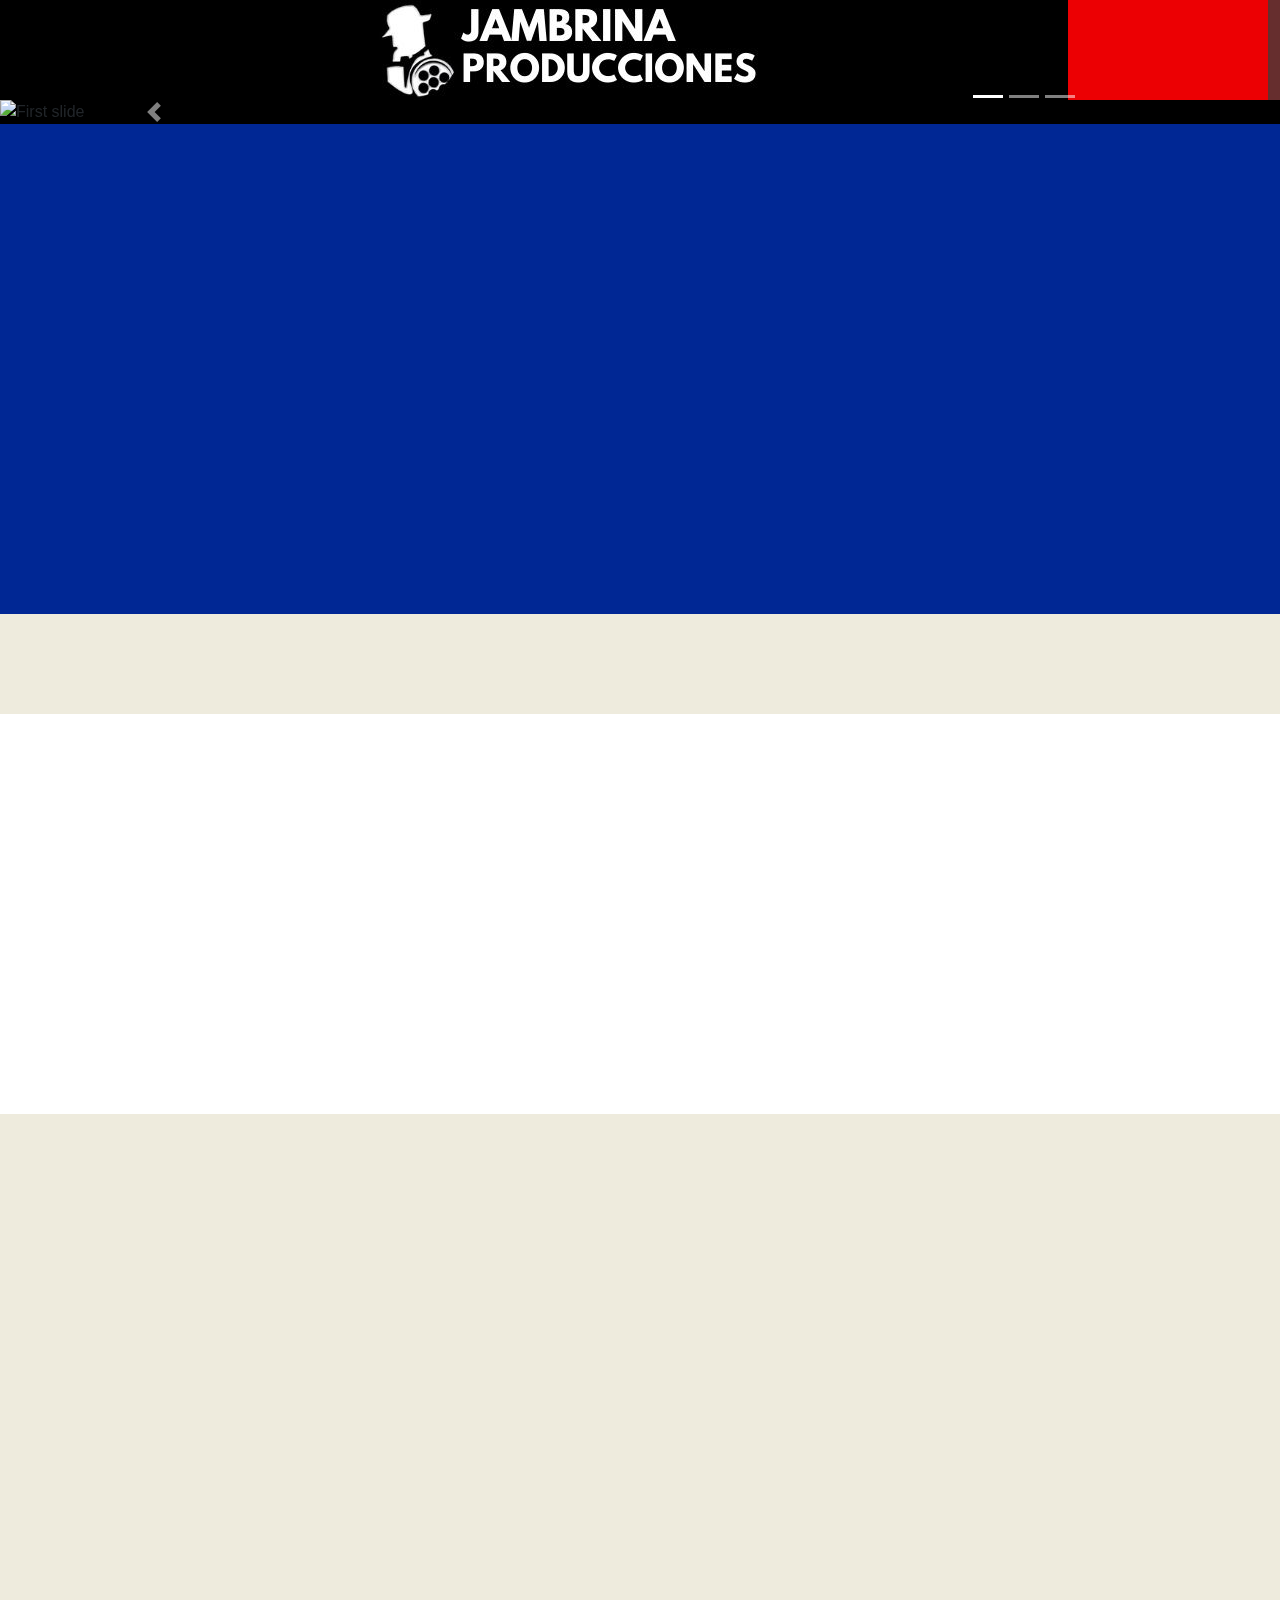
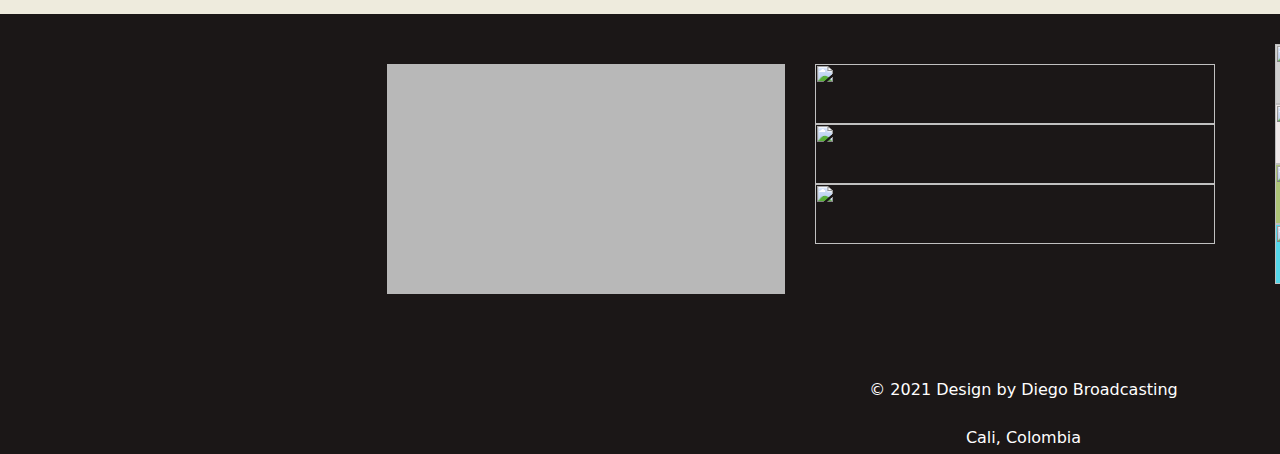
==== index.html @ 4df6b375 "added web to git" ====
<!doctype html>
<html>
<head>
<meta charset="UTF-8">
<meta http-equiv="X-UA-Compatible" content="IE=edge">
<meta name="viewport" content="width=device-width, initial-scale=1.0">
<title>Jambrina producciones</title>
<style type="text/css">
#contenedor {
    background-color: #EEEBDD;
    height: 1748px;
    width: 2047px;
}
#barranav {
    background-color: #000000;
    height: 100px;
    width: 2047px;
}
#logo {
    background-color: #561FDA;
    float: left;
    height: 100px;
    width: 410px;
    margin-left: 358px;
}
#portafolio {
    background-color: #EC0003;
    float: left;
    height: 100px;
    width: 200px;
    margin-left: 300px;
}
#news {
    background-color: #662E2E;
    float: left;
    height: 100px;
    width: 200px;
}
#contacto {
    background-color: #065E2C;
    float: left;
    height: 100px;
    width: 200px;
}
#portada {
    background-color: #002794;
    height: 514px;
    width: 2047px;
}
#contenido {
    background-color: #EEEBDD;
    clear: left;
    float: left;
    height: 1000px;
    width: 2047px;
    text-align: justify;
}
#texto {
    background-color: #EEEBDD;
    float: left;
    height: 500px;
    width: 755px;
    margin-top: 100px;
    margin-left: 245px;
    font-family: Segoe, "Segoe UI", "DejaVu Sans", "Trebuchet MS", Verdana, sans-serif;
}
#foto {
    background-color: #EEEBDD;
    float: left;
    height: 500px;
    width: 755px;
    margin-top: 100px;
}
#piedepagina {
    background-color: #1B1717;
    clear: left;
    float: left;
    height: 340px;
    width: 2047px;
}
#logodos {
    background-color: #1B1717;
    float: left;
    height: 340px;
    width: 398px;
    margin-left: 387px;
}
#menu {
    background-color: #1B1717;
    float: left;
    height: 340px;
    width: 460px;
}
#redes {
    background-color: #1B1717;
    float: left;
    height: 340px;
    width: 460px;
}
#imagenlogo {
    background-color: #B8B8B8;
    float: left;
    height: 230px;
    width: 398px;
    margin-top: 50px;
}
#trayectoria {
    background-color: #1B1717;
    float: left;
    height: 60px;
    width: 400px;
    margin-top: 50px;
    margin-right: 30px;
    margin-left: 30px;
    font-family: Segoe, "Segoe UI", "DejaVu Sans", "Trebuchet MS", Verdana, sans-serif;
    color: #EEEBDD;
    text-align: center;
}
#proyeccion {
    background-color: #1B1717;
    clear: left;
    float: left;
    height: 60px;
    width: 400px;
    margin-right: 30px;
    margin-left: 30px;
    font-family: Segoe, "Segoe UI", "DejaVu Sans", "Trebuchet MS", Verdana, sans-serif;
    font-style: normal;
    text-align: center;
    color: #EEEBDD;
}
#portafoliodos {
    background-color: #1B1717;
    clear: left;
    float: left;
    height: 60px;
    width: 400px;
    margin-right: 30px;
    margin-left: 30px;
    font-family: Segoe, "Segoe UI", "DejaVu Sans", "Trebuchet MS", Verdana, sans-serif;
    text-align: center;
    color: #EEEBDD;
}
#facebook {
    background-color: #D1D1D1;
    float: left;
    height: 60px;
    width: 400px;
    margin-top: 30px;
    margin-right: 30px;
    margin-left: 30px;
}
#twitter {
    background-color: #EFE9E9;
    clear: left;
    float: left;
    height: 60px;
    width: 400px;
    margin-right: 30px;
    margin-left: 30px;
}
#instagram {
    background-color: #ADC378;
    clear: left;
    float: left;
    height: 60px;
    width: 400px;
    margin-right: 30px;
    margin-left: 30px;
}
#blog {
    background-color: #55D6E9;
    clear: left;
    float: left;
    height: 60px;
    width: 400px;
    margin-right: 30px;
    margin-left: 30px;
}
#info {
    background-color: #1B1717;
    clear: left;
    float: left;
    height: 100px;
    width: 2047px;
    color: #FFFEFE;
    text-align: center;
    font-family: Segoe, "Segoe UI", "DejaVu Sans", "Trebuchet MS", Verdana, sans-serif;
}
#carrusel1 {
    background-color: #FFFFFF;
    float: left;
    height: 400px;
    width: 2047px;
    margin-top: 100px;
}
</style>
<link href="css/bootstrap-4.4.1.css" rel="stylesheet" type="text/css">
</head>

<body>
<div id="contenedor">
  <div id="barranav">
	<div id="logo"><img src="IMAGENES/JAMBRINA LOGO.jpg" width="410" height="100" alt=""/></div>
	<div id="portafolio"></div>
	<div id="news"></div>
	<div id="contacto"></div>
  </div>
  <div id="portada">
	<div id="carouselExampleIndicators1" class="carousel slide" data-ride="carousel" style="background-color: black">
	  <ol class="carousel-indicators">
	    <li data-target="#carouselExampleIndicators1" data-slide-to="0" class="active"></li>
	    <li data-target="#carouselExampleIndicators1" data-slide-to="1"></li>
	    <li data-target="#carouselExampleIndicators1" data-slide-to="2"></li>
      </ol>
	  <div class="carousel-inner" role="listbox">
	    <div class="carousel-item active"> <img class="d-block mx-auto" src="IMAGENES/slider2.jpg" alt="First slide">
	      <div class="carousel-caption">
	        <h5>First slide Heading</h5>
	        <p>First slide Caption</p>
          </div>
        </div>
	    <div class="carousel-item"> <img class="d-block mx-auto" src="images/Carousel_Placeholder.png" alt="Second slide">
	      <div class="carousel-caption">
	        <h5>Second slide Heading</h5>
	        <p>Second slide Caption</p>
          </div>
        </div>
	    <div class="carousel-item"> <img class="d-block mx-auto" src="images/Carousel_Placeholder.png" alt="Third slide">
	      <div class="carousel-caption">
	        <h5>Third slide Heading</h5>
	        <p>Third slide Caption</p>
          </div>
        </div>
      </div>
	  <a class="carousel-control-prev" href="#carouselExampleIndicators1" role="button" data-slide="prev"> <span class="carousel-control-prev-icon" aria-hidden="true"></span> <span class="sr-only">Previous</span> </a> <a class="carousel-control-next" href="#carouselExampleIndicators1" role="button" data-slide="next"> <span class="carousel-control-next-icon" aria-hidden="true"></span> <span class="sr-only">Next</span> </a> </div>
  </div>
  <div id="contenido">
    <div id="carrusel1">
	  <section>
		
	
	</section>
	  
    </div>
   
    
    
  </div>
  <div id="piedepagina">
    <div id="logodos">
      <div id="imagenlogo"></div>
    </div>
    <div id="menu">
      <div id="trayectoria"><a href="file:///Macintosh HD/Users/diegollanos/Desktop/Hipermedial Diego Final/trayectoria.html"><img src="file:///Macintosh HD/Users/diegollanos/Desktop/Hipermedial Diego Final/imagenes/TRAYECTORIA.jpg" width="400" height="60" alt=""/></a><strong></strong></div>
      <div id="proyeccion"><a href="file:///Macintosh HD/Users/diegollanos/Desktop/Hipermedial Diego Final/proyeccion.html"><img src="file:///Macintosh HD/Users/diegollanos/Desktop/Hipermedial Diego Final/imagenes/PROYECCION.jpg" width="400" height="60" alt=""/></a></div>
      <div id="portafoliodos"><a href="file:///Macintosh HD/Users/diegollanos/Desktop/Hipermedial Diego Final/portafolio.html"><img src="file:///Macintosh HD/Users/diegollanos/Desktop/Hipermedial Diego Final/imagenes/PORTAFPIE.jpg" width="400" height="60" alt=""/></a></div>
		
    </div>
    <div id="redes">
      <div id="facebook"><a href="https://www.facebook.com/photographydiego"><img src="file:///Macintosh HD/Users/diegollanos/Desktop/Hipermedial Diego Final/imagenes/FACEBOOK (1).jpg" width="400" height="60" alt=""/></a></div>
      <div id="twitter"><a href="https://twitter.com/broadcastdiego?fbclid=IwAR0IBMJ_YK2BaSzsTELYPPfzbCwD-NzmFc-JWCUO8ks6nny3BOBOK_0dh_0"><img src="file:///Macintosh HD/Users/diegollanos/Desktop/Hipermedial Diego Final/imagenes/TWITTER1.jpg" width="400" height="60" alt=""/></a></div>
      <div id="instagram"><a href="https://www.instagram.com/photographydiego/"><img src="file:///Macintosh HD/Users/diegollanos/Desktop/Hipermedial Diego Final/imagenes/INSTAGRAM1.jpg" width="400" height="60" alt=""/></a></div>
      <div id="blog"><a href="https://diegobroadcasting.blogspot.com/"><img src="file:///Macintosh HD/Users/diegollanos/Desktop/Hipermedial Diego Final/imagenes/BLOG1.jpg" width="400" height="60" alt=""/></a></div>
	
	  
    </div>
	  
	  
	
  </div>
  <div id="info"><br/>© 2021 Design by Diego Broadcasting<br/>
	<br/>Cali, Colombia<br/>
  </div>
	
  
	
	
	
</div>
	
	
	
	
<script src="js/jquery-3.4.1.min.js"></script>
<script src="js/popper.min.js"></script>
<script src="js/bootstrap-4.4.1.js"></script>
</body>
</html>
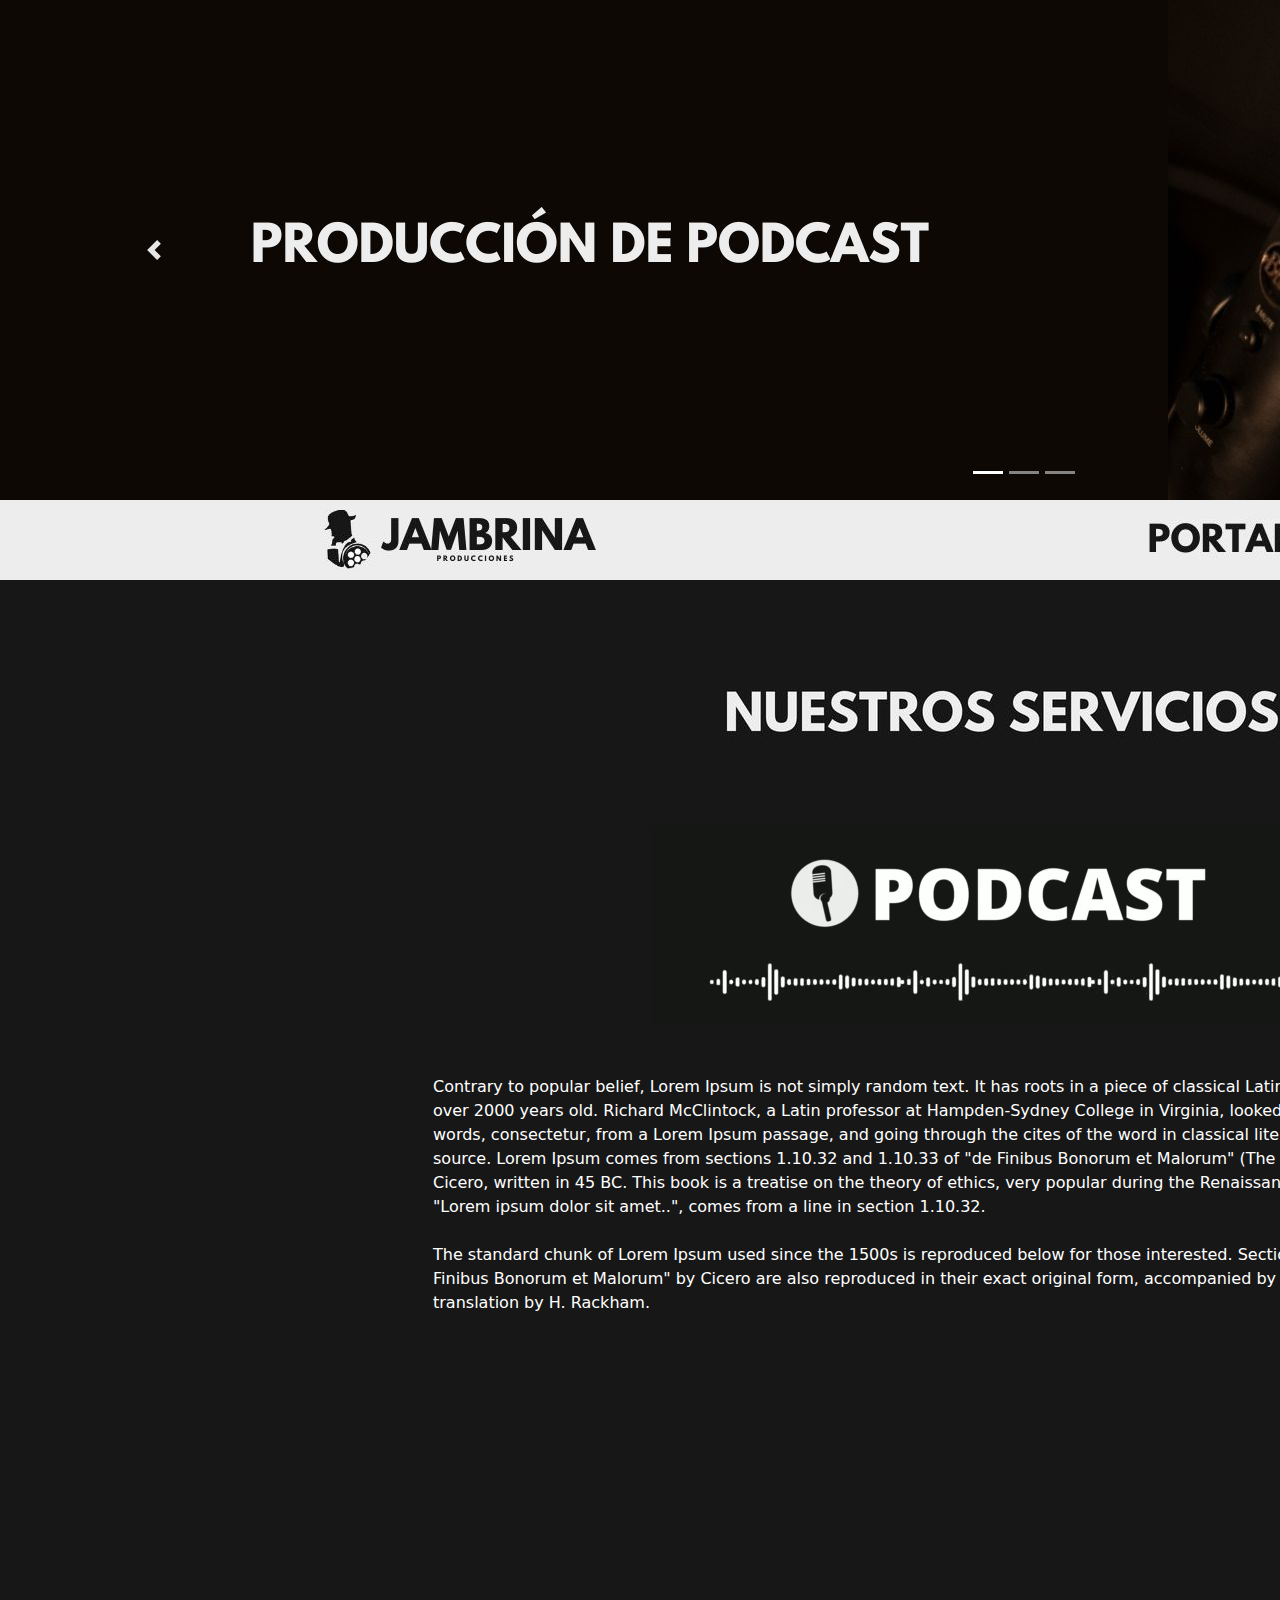
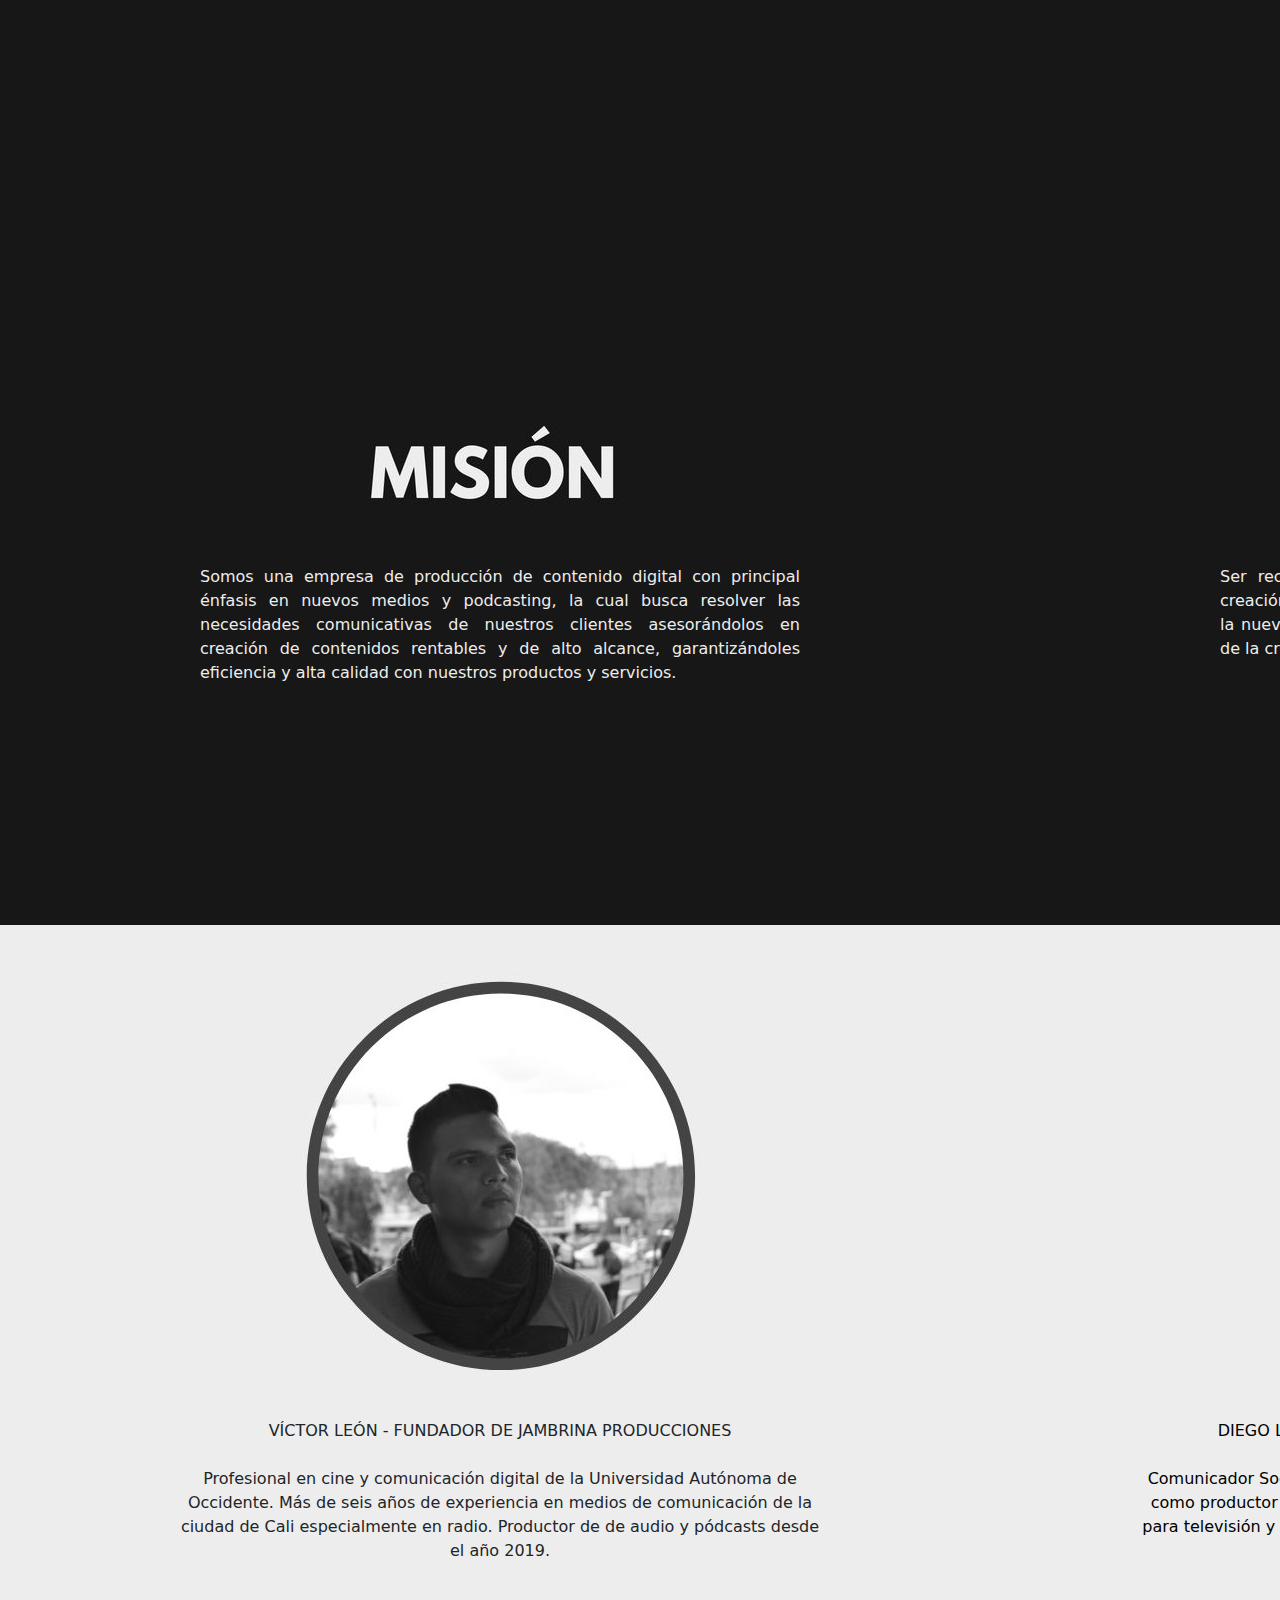
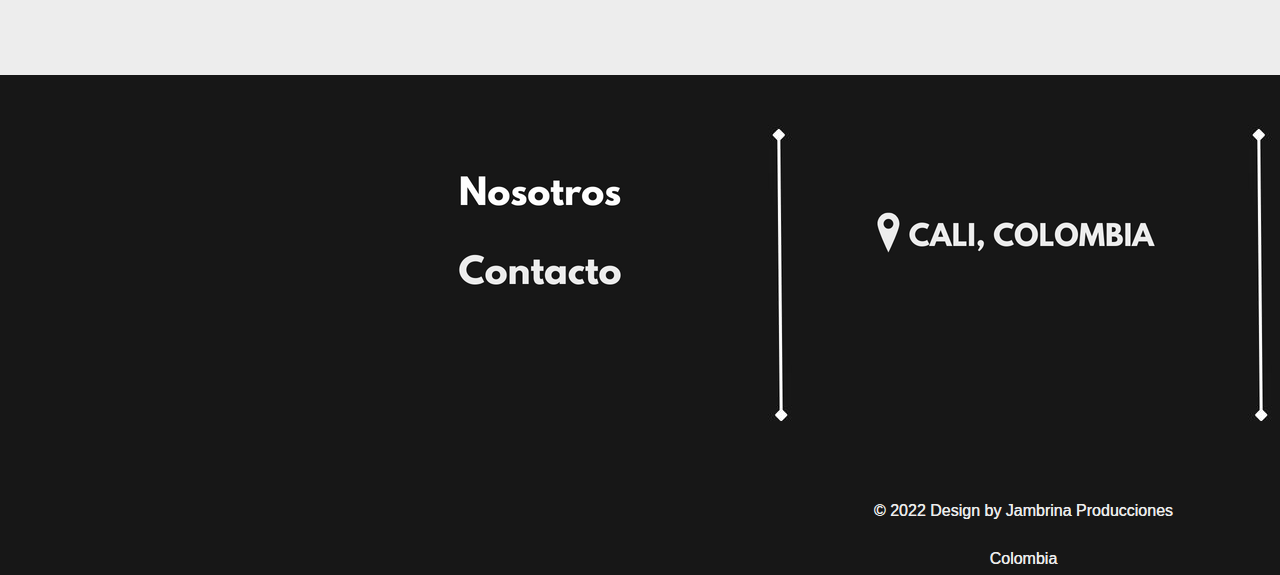
==== commit db23c8d4: "se pasaron algunas cosas" ====
--- a/index.html
+++ b/index.html
@@ -4,284 +4,521 @@
 <meta charset="UTF-8">
 <meta http-equiv="X-UA-Compatible" content="IE=edge">
 <meta name="viewport" content="width=device-width, initial-scale=1.0">
-<title>Jambrina producciones</title>
+<title>Jambrina Producciones</title>
 <style type="text/css">
 #contenedor {
-    background-color: #EEEBDD;
-    height: 1748px;
-    width: 2047px;
-}
-#barranav {
-    background-color: #000000;
-    height: 100px;
-    width: 2047px;
+    height: 3717px;
+    width: 2047px;
+    background-color: #171717;
+}
+#navegadorbarr {
+    background-color: #EDEDED;
+    float: left;
+    height: 80px;
+    width: 2047px;
+}
+.carousel-item img{
+    object-fit: cover; width: 100%; height: 500px;
 }
 #logo {
-    background-color: #561FDA;
-    float: left;
-    height: 100px;
-    width: 410px;
-    margin-left: 358px;
+    background-color: #EDEDED;
+    float: left;
+    height: 60px;
+    width: 340px;
+    margin-top: 10px;
+    margin-left: 300px;
 }
 #portafolio {
-    background-color: #EC0003;
-    float: left;
-    height: 100px;
-    width: 200px;
+    background-color: #FFFFFF;
+    float: left;
+    height: 60px;
+    width: 250px;
+    margin-top: 10px;
+    margin-left: 500px;
+}
+#blog {
+    background-color: #FFFFFF;
+    float: left;
+    height: 60px;
+    width: 180px;
+    margin-top: 10px;
+}
+#contacto {
+    background-color: #FFFFFF;
+    float: left;
+    height: 60px;
+    width: 250px;
+    margin-top: 10px;
+    margin-right: 0px;
+    margin-bottom: 0px;
+    margin-left: 0px;
+}
+#lineas {
+    background-color: #171717;
+    clear: left;
+    float: left;
+    height: 5px;
+    width: 2047px;
+}
+#podcast {
+    background-color: #888888;
+    clear: left;
+    float: left;
+    height: 200px;
+    width: 700px;
+    margin-top: 0px;
+    margin-right: 0px;
+    margin-bottom: 0px;
+    margin-left: 650px;
+}
+#video {
+    background-color: #A1A1A1;
+    float: left;
+    height: 250px;
+    width: 300px;
+    margin-top: 100px;
+    margin-left: 350px;
+}
+#fotografia {
+    background-color: #ACA8A8;
+    float: left;
+    height: 250px;
+    width: 300px;
+    margin-top: 100px;
     margin-left: 300px;
 }
-#news {
-    background-color: #662E2E;
-    float: left;
-    height: 100px;
-    width: 200px;
-}
-#contacto {
-    background-color: #065E2C;
-    float: left;
-    height: 100px;
-    width: 200px;
-}
-#portada {
-    background-color: #002794;
-    height: 514px;
-    width: 2047px;
-}
-#contenido {
-    background-color: #EEEBDD;
-    clear: left;
-    float: left;
-    height: 1000px;
-    width: 2047px;
+#des1 {
+    background-color: #171717;
+    clear: left;
+    float: left;
+    height: 190px;
+    width: 1144px;
+    margin-top: 50px;
+    margin-left: 433px;
+    color: #FFFFFF;
+    font-family: Segoe, "Segoe UI", "DejaVu Sans", "Trebuchet MS", Verdana, sans-serif;
+}
+#des2 {
+    background-color: #9C9999;
+    float: left;
+    height: 190px;
+    width: 450px;
+    margin-top: 50px;
+    margin-left: 210px;
+}
+#des3 {
+    background-color: #B4B4B4;
+    float: left;
+    height: 190px;
+    width: 450px;
+    margin-top: 50px;
+    margin-left: 140px;
+}
+#service {
+    background-color: #A59E9E;
+    float: left;
+    height: 200px;
+    width: 600px;
+    margin-top: 40px;
+    margin-left: 702px;
+}
+#grafico {
+    background-color: #AEAEAE;
+    clear: left;
+    float: left;
+    height: 250px;
+    width: 300px;
+    margin-top: 100px;
+    margin-left: 590px;
+}
+#web {
+    background-color: #B5B5B5;
+    float: left;
+    height: 250px;
+    width: 300px;
+    margin-top: 100px;
+    margin-left: 300px;
+}
+#des4 {
+    background-color: #7C7C7C;
+    clear: left;
+    float: left;
+    height: 190px;
+    width: 450px;
+    margin-top: 50px;
+    margin-left: 510px;
+}
+#des5 {
+    background-color: #818181;
+    float: left;
+    height: 190px;
+    width: 450px;
+    margin-top: 50px;
+    margin-left: 160px;
+}
+
+#mision {
+    clear: left;
+    float: left;
+    height: 90px;
+    width: 400px;
+    margin-top: 80px;
+    margin-left: 300px;
+    background-color: #171717;
+}
+#vision {
+    float: left;
+    height: 90px;
+    width: 400px;
+    margin-top: 80px;
+    margin-left: 630px;
+    background-color: #171717;
+}
+#seccionqs {
+    clear: left;
+    float: left;
+    height: 600px;
+    width: 2047px;
+    margin-top: 80px;
+    background-color: #171717;
+}
+.misondescrip {
+    float: left;
+    height: 300px;
+    width: 600px;
+    margin-top: 50px;
+    margin-left: 200px;
+    background-color: #171717;
+    font-family: Segoe, "Segoe UI", "DejaVu Sans", "Trebuchet MS", Verdana, sans-serif;
+    color: #EDEDED;
     text-align: justify;
 }
-#texto {
-    background-color: #EEEBDD;
-    float: left;
-    height: 500px;
-    width: 755px;
-    margin-top: 100px;
-    margin-left: 245px;
+#visondescrip {
+    float: left;
+    height: 300px;
+    width: 600px;
+    margin-top: 50px;
+    margin-left: 420px;
+    background-color: #171717;
+    color: #EDEDED;
     font-family: Segoe, "Segoe UI", "DejaVu Sans", "Trebuchet MS", Verdana, sans-serif;
-}
-#foto {
-    background-color: #EEEBDD;
-    float: left;
-    height: 500px;
-    width: 755px;
-    margin-top: 100px;
-}
-#piedepagina {
-    background-color: #1B1717;
-    clear: left;
-    float: left;
-    height: 340px;
-    width: 2047px;
-}
-#logodos {
-    background-color: #1B1717;
-    float: left;
-    height: 340px;
-    width: 398px;
-    margin-left: 387px;
-}
-#menu {
-    background-color: #1B1717;
-    float: left;
-    height: 340px;
-    width: 460px;
-}
-#redes {
-    background-color: #1B1717;
-    float: left;
-    height: 340px;
-    width: 460px;
-}
-#imagenlogo {
-    background-color: #B8B8B8;
-    float: left;
-    height: 230px;
-    width: 398px;
-    margin-top: 50px;
-}
-#trayectoria {
-    background-color: #1B1717;
-    float: left;
-    height: 60px;
-    width: 400px;
-    margin-top: 50px;
-    margin-right: 30px;
-    margin-left: 30px;
+    text-align: justify;
+}
+#equipodetrabajo {
+    height: 600px;
+    width: 2047px;
+}
+#equipo {
+    background-color: #EDEDED;
+    clear: left;
+    float: left;
+    height: 750px;
+    width: 2047px;
+    margin-top: 60px;
+}
+#fotovictor {
+    background-color: #787373;
+    float: left;
+    height: 400px;
+    width: 400px;
+    margin-top: 50px;
+    margin-left: 300px;
+}
+#Cofunder {
+    background-color: #8A8383;
+    float: left;
+    height: 400px;
+    width: 400px;
+    margin-top: 50px;
+    margin-left: 592px;
+}
+#Victorperfil {
+    background-color: #EDEDED;
+    clear: left;
+    float: left;
+    height: 200px;
+    width: 650px;
+    margin-top: 20px;
+    margin-left: 175px;
     font-family: Segoe, "Segoe UI", "DejaVu Sans", "Trebuchet MS", Verdana, sans-serif;
-    color: #EEEBDD;
     text-align: center;
 }
-#proyeccion {
-    background-color: #1B1717;
-    clear: left;
-    float: left;
-    height: 60px;
-    width: 400px;
-    margin-right: 30px;
-    margin-left: 30px;
+#Diegoperfil {
+    background-color: #EDEDED;
+    float: left;
+    height: 200px;
+    width: 650px;
+    margin-top: 20px;
+    margin-left: 317px;
+    text-align: center;
     font-family: Segoe, "Segoe UI", "DejaVu Sans", "Trebuchet MS", Verdana, sans-serif;
     font-style: normal;
+    font-weight: 400;
+    border-color: #000000;
+    color: #000000;
+}
+#piedepag {
+    background-color: #171717;
+    float: left;
+    height: 400px;
+    width: 2047px;
+}
+
+#infodata {
+    background-color: #171717;
+    float: left;
+    height: 300px;
+    width: 400px;
+    margin-top: 50px;
+    margin-left: 340px;
+}
+
+#linea1 {
+    background-color: #FFFFFF;
+    float: left;
+    height: 300px;
+    width: 40px;
+    margin-top: 50px;
+    margin-left: 20px;
+}
+
+#infolocation {
+    background-color: #171717;
+    float: left;
+    height: 300px;
+    width: 400px;
+    margin-top: 50px;
+    margin-left: 20px;
+}
+#linea2 {
+    background-color: #FFFFFF;
+    float: left;
+    height: 300px;
+    width: 40px;
+    margin-top: 50px;
+    margin-left: 20px;
+}
+#redessociales {
+    background-color: #171717;
+    float: left;
+    height: 300px;
+    width: 400px;
+    margin-top: 50px;
+    margin-left: 20px;
+}
+#Nosotros {
+    background-color: #EC0509;
+    float: left;
+    height: 59px;
+    width: 300px;
+    margin-top: 40px;
+    margin-left: 50px;
+}
+
+#conact2 {
+    background-color: #E02E31;
+    clear: left;
+    float: left;
+    height: 59px;
+    width: 300px;
+    margin-top: 20px;
+    margin-left: 50px;
+}
+#ubicacion {
+    background-color: #181818;
+    float: left;
+    height: 80px;
+    width: 400px;
+    margin-top: 70px;
+}
+#facebook {
+    background-color: #171717;
+    float: left;
+    height: 60px;
+    width: 80px;
+    margin-top: 40px;
+    margin-left: 50px;
+    padding-top: 10px;
+}
+
+
+#twitter {
+    background-color: #009DF9;
+    float: left;
+    height: 60px;
+    width: 80px;
+    margin-left: 25px;
+    margin-top: 50px;
+}
+#instagram {
+    background-color: #815F0C;
+    float: left;
+    height: 60px;
+    width: 80px;
+    margin-left: 25px;
+    margin-top: 50px;
+}
+#spotify {
+    background-color: #00BE27;
+    clear: left;
+    float: left;
+    height: 60px;
+    width: 80px;
+    margin-top: 30px;
+    margin-left: 50px;
+}
+#Youtube {
+    background-color: #D90003;
+    float: left;
+    height: 60px;
+    width: 80px;
+    margin-top: 30px;
+    margin-left: 25px;
+}
+#tiktok {
+    background-color: #FF9F40;
+    float: left;
+    height: 60px;
+    width: 80px;
+    margin-top: 30px;
+    margin-left: 25px;
+}
+#diseñoby {
+    background-color: #171717;
+    clear: left;
+    float: left;
+    height: 100px;
+    width: 2047px;
     text-align: center;
-    color: #EEEBDD;
-}
-#portafoliodos {
-    background-color: #1B1717;
-    clear: left;
-    float: left;
-    height: 60px;
-    width: 400px;
-    margin-right: 30px;
-    margin-left: 30px;
-    font-family: Segoe, "Segoe UI", "DejaVu Sans", "Trebuchet MS", Verdana, sans-serif;
-    text-align: center;
-    color: #EEEBDD;
-}
-#facebook {
-    background-color: #D1D1D1;
-    float: left;
-    height: 60px;
-    width: 400px;
-    margin-top: 30px;
-    margin-right: 30px;
-    margin-left: 30px;
-}
-#twitter {
-    background-color: #EFE9E9;
-    clear: left;
-    float: left;
-    height: 60px;
-    width: 400px;
-    margin-right: 30px;
-    margin-left: 30px;
-}
-#instagram {
-    background-color: #ADC378;
-    clear: left;
-    float: left;
-    height: 60px;
-    width: 400px;
-    margin-right: 30px;
-    margin-left: 30px;
-}
-#blog {
-    background-color: #55D6E9;
-    clear: left;
-    float: left;
-    height: 60px;
-    width: 400px;
-    margin-right: 30px;
-    margin-left: 30px;
-}
-#info {
-    background-color: #1B1717;
-    clear: left;
-    float: left;
-    height: 100px;
-    width: 2047px;
-    color: #FFFEFE;
-    text-align: center;
-    font-family: Segoe, "Segoe UI", "DejaVu Sans", "Trebuchet MS", Verdana, sans-serif;
-}
-#carrusel1 {
-    background-color: #FFFFFF;
-    float: left;
-    height: 400px;
-    width: 2047px;
-    margin-top: 100px;
+    text-shadow: 0px 0px #EDEDED;
+    color: #EDEDED;
 }
 </style>
 <link href="css/bootstrap-4.4.1.css" rel="stylesheet" type="text/css">
+<script type="text/javascript">
+function MM_swapImgRestore() { //v3.0
+  var i,x,a=document.MM_sr; for(i=0;a&&i<a.length&&(x=a[i])&&x.oSrc;i++) x.src=x.oSrc;
+}
+function MM_preloadImages() { //v3.0
+  var d=document; if(d.images){ if(!d.MM_p) d.MM_p=new Array();
+    var i,j=d.MM_p.length,a=MM_preloadImages.arguments; for(i=0; i<a.length; i++)
+    if (a[i].indexOf("#")!=0){ d.MM_p[j]=new Image; d.MM_p[j++].src=a[i];}}
+}
+
+function MM_findObj(n, d) { //v4.01
+  var p,i,x;  if(!d) d=document; if((p=n.indexOf("?"))>0&&parent.frames.length) {
+    d=parent.frames[n.substring(p+1)].document; n=n.substring(0,p);}
+  if(!(x=d[n])&&d.all) x=d.all[n]; for (i=0;!x&&i<d.forms.length;i++) x=d.forms[i][n];
+  for(i=0;!x&&d.layers&&i<d.layers.length;i++) x=MM_findObj(n,d.layers[i].document);
+  if(!x && d.getElementById) x=d.getElementById(n); return x;
+}
+
+function MM_swapImage() { //v3.0
+  var i,j=0,x,a=MM_swapImage.arguments; document.MM_sr=new Array; for(i=0;i<(a.length-2);i+=3)
+   if ((x=MM_findObj(a[i]))!=null){document.MM_sr[j++]=x; if(!x.oSrc) x.oSrc=x.src; x.src=a[i+2];}
+}
+</script>
+<!--The following script tag downloads a font from the Adobe Edge Web Fonts server for use within the web page. We recommend that you do not modify it.--><script>var __adobewebfontsappname__="dreamweaver"</script><script src="http://use.edgefonts.net/adamina:n4:default.js" type="text/javascript"></script>
 </head>
 
-<body>
+<body onLoad="MM_preloadImages('Botones/JAMBRINA1.jpg','Botones/PORTAFOLIO2.jpg','Botones/BLOG2.jpg','Botones/CONTACTO2.jpg','Botones/Nosotros2.png','Botones/contacto2.png','Botones/facebook2.png','Botones/2.png','Botones/4.png','Botones/6.png','Botones/8.png','Botones/10.png','Botones/12.png')">
 <div id="contenedor">
-  <div id="barranav">
-	<div id="logo"><img src="IMAGENES/JAMBRINA LOGO.jpg" width="410" height="100" alt=""/></div>
-	<div id="portafolio"></div>
-	<div id="news"></div>
-	<div id="contacto"></div>
-  </div>
-  <div id="portada">
-	<div id="carouselExampleIndicators1" class="carousel slide" data-ride="carousel" style="background-color: black">
-	  <ol class="carousel-indicators">
-	    <li data-target="#carouselExampleIndicators1" data-slide-to="0" class="active"></li>
-	    <li data-target="#carouselExampleIndicators1" data-slide-to="1"></li>
-	    <li data-target="#carouselExampleIndicators1" data-slide-to="2"></li>
-      </ol>
-	  <div class="carousel-inner" role="listbox">
-	    <div class="carousel-item active"> <img class="d-block mx-auto" src="IMAGENES/slider2.jpg" alt="First slide">
-	      <div class="carousel-caption">
-	        <h5>First slide Heading</h5>
-	        <p>First slide Caption</p>
-          </div>
-        </div>
-	    <div class="carousel-item"> <img class="d-block mx-auto" src="images/Carousel_Placeholder.png" alt="Second slide">
-	      <div class="carousel-caption">
-	        <h5>Second slide Heading</h5>
-	        <p>Second slide Caption</p>
-          </div>
-        </div>
-	    <div class="carousel-item"> <img class="d-block mx-auto" src="images/Carousel_Placeholder.png" alt="Third slide">
-	      <div class="carousel-caption">
-	        <h5>Third slide Heading</h5>
-	        <p>Third slide Caption</p>
-          </div>
+  
+  <div id="carouselExampleIndicators1" class="carousel slide" data-ride="carousel" style="background-color: grey">
+    <ol class="carousel-indicators">
+      <li data-target="#carouselExampleIndicators1" data-slide-to="0" class="active"></li>
+      <li data-target="#carouselExampleIndicators1" data-slide-to="1"></li>
+	  <li data-target="#carouselExampleIndicators1" data-slide-to="3"></li>
+    </ol>
+    <div class="carousel-inner" role="listbox">
+      <div class=".carousel-item.active active"> <img src="IMAGENES/1.jpg" alt="CARRUSEL1"/>
+<div class="carousel-caption">
+          <h5></h5>
+          <p></p>
         </div>
       </div>
-	  <a class="carousel-control-prev" href="#carouselExampleIndicators1" role="button" data-slide="prev"> <span class="carousel-control-prev-icon" aria-hidden="true"></span> <span class="sr-only">Previous</span> </a> <a class="carousel-control-next" href="#carouselExampleIndicators1" role="button" data-slide="next"> <span class="carousel-control-next-icon" aria-hidden="true"></span> <span class="sr-only">Next</span> </a> </div>
+      <div class="carousel-item"> <img src="IMAGENES/2.jpg" alt="CARRUSEL2"/>
+<div class="carousel-caption">
+          <h5></h5>
+          <p></p>
+        </div>
+      </div>
+      
+	<div class="carousel-item"> <img src="IMAGENES/3.0jpg.jpg" alt="CARRUSEL3"/>
+<div class="carousel-caption">
+          <h5></h5>
+          <p></p>
+        </div>
+      </div>
+    </div>
+    <a class="carousel-control-prev" href="#carouselExampleIndicators1" role="button" data-slide="prev"> <span class="carousel-control-prev-icon" aria-hidden="true"></span> <span class="sr-only">Previous</span> </a> <a class="carousel-control-next" href="#carouselExampleIndicators1" role="button" data-slide="next"> <span class="carousel-control-next-icon" aria-hidden="true"></span> <span class="sr-only">Next</span> </a> </div>
+	<div id="navegadorbarr">
+	  <div id="logo"><a href="#" onMouseOut="MM_swapImgRestore()" onMouseOver="MM_swapImage('log','','Botones/JAMBRINA1.jpg',1)"><img src="Botones/JAMBRINA2.jpg" alt="" width="340" height="60" id="log"></a></div>
+	  <div id="portafolio"><a href="#" onMouseOut="MM_swapImgRestore()" onMouseOver="MM_swapImage('por1','','Botones/PORTAFOLIO2.jpg',1)"><img src="Botones/PORTAFOLIO1.jpg" alt="" width="250" height="60" id="por1"></a></div>
+	  <div id="blog"><a href="#" onMouseOut="MM_swapImgRestore()" onMouseOver="MM_swapImage('bl','','Botones/BLOG2.jpg',1)"><img src="Botones/BLOG1.jpg" alt="" width="180" height="60" id="bl"></a></div>
+	  <div id="contacto"><a href="#" onMouseOut="MM_swapImgRestore()" onMouseOver="MM_swapImage('con','','Botones/CONTACTO2.jpg',1)"><img src="Botones/CONTACTO1.jpg" alt="" width="250" height="60" id="con"></a></div>
+	
+	</div>
+	<div id="lineas"></div>
+	<div id="service"><img src="IMAGENES/Nuestros servicios.jpg" width="600" height="200" alt=""/></div>
+	
+	<div id="podcast">
+	<video muted autoplay loop>
+	<source src="./videos/Podcastvideo.mp4" type="video/mp4"> </video>
+	</div>
+  
+  <div id="des1">Contrary to popular belief, Lorem Ipsum is not simply random text. It has roots in a piece of classical Latin literature from 45 BC, making it over 2000 years old. Richard McClintock, a Latin professor at Hampden-Sydney College in Virginia, looked up one of the more obscure Latin words, consectetur, from a Lorem Ipsum passage, and going through the cites of the word in classical literature, discovered the undoubtable source. Lorem Ipsum comes from sections 1.10.32 and 1.10.33 of "de Finibus Bonorum et Malorum" (The Extremes of Good and Evil) by Cicero, written in 45 BC. This book is a treatise on the theory of ethics, very popular during the Renaissance. The first line of Lorem Ipsum, "Lorem ipsum dolor sit amet..", comes from a line in section 1.10.32.<br/>
+
+<br/>The standard chunk of Lorem Ipsum used since the 1500s is reproduced below for those interested. Sections 1.10.32 and 1.10.33 from "de Finibus Bonorum et Malorum" by Cicero are also reproduced in their exact original form, accompanied by English versions from the 1914 translation by H. Rackham.</div>
+  
+  <div id="seccionqs">
+	<video muted autoplay loop>
+	<source src="./videos/Videofondoprincipal.mp4" type="video/mp4"> </video>
   </div>
-  <div id="contenido">
-    <div id="carrusel1">
-	  <section>
-		
 	
-	</section>
-	  
-    </div>
-   
-    
-    
-  </div>
-  <div id="piedepagina">
-    <div id="logodos">
-      <div id="imagenlogo"></div>
-    </div>
-    <div id="menu">
-      <div id="trayectoria"><a href="file:///Macintosh HD/Users/diegollanos/Desktop/Hipermedial Diego Final/trayectoria.html"><img src="file:///Macintosh HD/Users/diegollanos/Desktop/Hipermedial Diego Final/imagenes/TRAYECTORIA.jpg" width="400" height="60" alt=""/></a><strong></strong></div>
-      <div id="proyeccion"><a href="file:///Macintosh HD/Users/diegollanos/Desktop/Hipermedial Diego Final/proyeccion.html"><img src="file:///Macintosh HD/Users/diegollanos/Desktop/Hipermedial Diego Final/imagenes/PROYECCION.jpg" width="400" height="60" alt=""/></a></div>
-      <div id="portafoliodos"><a href="file:///Macintosh HD/Users/diegollanos/Desktop/Hipermedial Diego Final/portafolio.html"><img src="file:///Macintosh HD/Users/diegollanos/Desktop/Hipermedial Diego Final/imagenes/PORTAFPIE.jpg" width="400" height="60" alt=""/></a></div>
-		
-    </div>
-    <div id="redes">
-      <div id="facebook"><a href="https://www.facebook.com/photographydiego"><img src="file:///Macintosh HD/Users/diegollanos/Desktop/Hipermedial Diego Final/imagenes/FACEBOOK (1).jpg" width="400" height="60" alt=""/></a></div>
-      <div id="twitter"><a href="https://twitter.com/broadcastdiego?fbclid=IwAR0IBMJ_YK2BaSzsTELYPPfzbCwD-NzmFc-JWCUO8ks6nny3BOBOK_0dh_0"><img src="file:///Macintosh HD/Users/diegollanos/Desktop/Hipermedial Diego Final/imagenes/TWITTER1.jpg" width="400" height="60" alt=""/></a></div>
-      <div id="instagram"><a href="https://www.instagram.com/photographydiego/"><img src="file:///Macintosh HD/Users/diegollanos/Desktop/Hipermedial Diego Final/imagenes/INSTAGRAM1.jpg" width="400" height="60" alt=""/></a></div>
-      <div id="blog"><a href="https://diegobroadcasting.blogspot.com/"><img src="file:///Macintosh HD/Users/diegollanos/Desktop/Hipermedial Diego Final/imagenes/BLOG1.jpg" width="400" height="60" alt=""/></a></div>
-	
-	  
-    </div>
-	  
+  <div id="mision"><img src="IMAGENES/MISIÓN.jpg" width="400" height="80" alt=""/></div>
+  <div id="vision"><img src="IMAGENES/VISIÓN.jpg" width="400" height="80" alt=""/></div>
+  <div class="misondescrip">Somos una empresa de producción de contenido digital con principal énfasis en 
+nuevos medios y podcasting, la cual busca resolver las necesidades comunicativas 
+de nuestros clientes asesorándolos en creación de contenidos rentables y de alto 
+alcance, garantizándoles eficiencia y alta calidad con nuestros productos y 
+servicios.</div>
+  <div id="visondescrip">Ser reconocidos en el 2026 como una de las mejores empresas de creación de 
+contenido digital en la región, aportando a las realidades de la nueva era digital. Ademàs, de convertirnos en los máximos referentes de la creación de podcast en Cali y Colombia. </div>
+  <div id="equipo">
+    <div id="fotovictor"><img src="IMAGENES/DIrFoto.jpg" width="400" height="400" alt=""/></div>
+    <div id="Cofunder"><img src="IMAGENES/CofunderFoto.png" width="400" height="400" alt=""/></div>
+    <div id="Victorperfil"><br>VÍCTOR LEÓN - FUNDADOR DE JAMBRINA PRODUCCIONES<br><br>Profesional en cine y comunicación digital de la Universidad Autónoma de
+Occidente. Más de seis años de experiencia en medios de comunicación de la ciudad de Cali especialmente en radio. Productor de de audio y pódcasts desde el año 2019.</div>
+    <div id="Diegoperfil"><br>DIEGO LLANOS - COFUNDADOR DE JAMBRINA PRODUCCIONES<br><br>Comunicador Social de la Universidad Santiago de Cali. Cuenta con experiencia como productor de radio en emisoras de la ciudad de Cali, manejo de cámaras para televisión y otros medios alternativos. Apasionado por la radio, la fotografía y el fútbol.&nbsp; &nbsp; &nbsp; &nbsp; &nbsp;</div>
 	  
 	
   </div>
-  <div id="info"><br/>© 2021 Design by Diego Broadcasting<br/>
-	<br/>Cali, Colombia<br/>
+  <div id="piedepag">
+    <div id="infodata">
+      <div id="Nosotros"><a href="#" onMouseOut="MM_swapImgRestore()" onMouseOver="MM_swapImage('Image16','','Botones/Nosotros2.png',1)"><img src="Botones/Nosotros1.png" alt="" width="300" height="59" id="Image16"></a></div>
+      <div id="conact2"><a href="#" onMouseOut="MM_swapImgRestore()" onMouseOver="MM_swapImage('Image17','','Botones/contacto2.png',1)"><img src="Botones/contacto1.png" alt="" width="300" height="59" id="Image17"></a></div>
+    </div>
+    <div id="linea1"><img src="IMAGENES/lienas.jpg" width="40" height="300" alt=""/></div>
+    <div id="infolocation">
+      <div id="ubicacion"><img src="IMAGENES/UBICACION.png" width="400" height="80" alt=""/></div>
+	  
+    </div>
+    <div id="linea2"><img src="IMAGENES/lienas.jpg" width="40" height="300" alt=""/></div>
+    <div id="redessociales">
+      <div id="facebook"><a href="#" onMouseOut="MM_swapImgRestore()" onMouseOver="MM_swapImage('Image25','','Botones/2.png',1)"><img src="Botones/1.png" alt="" width="80" height="60" id="Image25"></a></div>
+      <div id="twitter"><a href="#" onMouseOut="MM_swapImgRestore()" onMouseOver="MM_swapImage('Image20','','Botones/4.png',1)"><img src="Botones/3.png" alt="" width="80" height="60" id="Image20"></a></div>
+      <div id="instagram"><a href="#" onMouseOut="MM_swapImgRestore()" onMouseOver="MM_swapImage('Image21','','Botones/6.png',1)"><img src="Botones/5.png" alt="" width="80" height="60" id="Image21"></a></div>
+      <div id="spotify"><a href="#" onMouseOut="MM_swapImgRestore()" onMouseOver="MM_swapImage('Image22','','Botones/8.png',1)"><img src="Botones/7.png" alt="" width="80" height="60" id="Image22"></a></div>
+      <div id="Youtube"><a href="#" onMouseOut="MM_swapImgRestore()" onMouseOver="MM_swapImage('Image23','','Botones/10.png',1)"><img src="Botones/9.png" alt="" width="80" height="60" id="Image23"></a></div>
+      <div id="tiktok"><a href="#" onMouseOut="MM_swapImgRestore()" onMouseOver="MM_swapImage('Image24','','Botones/12.png',1)"><img src="Botones/11.png" alt="" width="80" height="60" id="Image24"></a></div> 
+    </div>
+	  
+	
   </div>
-	
-  
-	
-	
-	
+  <div id="diseñoby"><br>© 2022 Design by Jambrina Producciones<br><br>Colombia<br></div>
+		
 </div>
-	
-	
-	
-	
 <script src="js/jquery-3.4.1.min.js"></script>
 <script src="js/popper.min.js"></script>
 <script src="js/bootstrap-4.4.1.js"></script>
